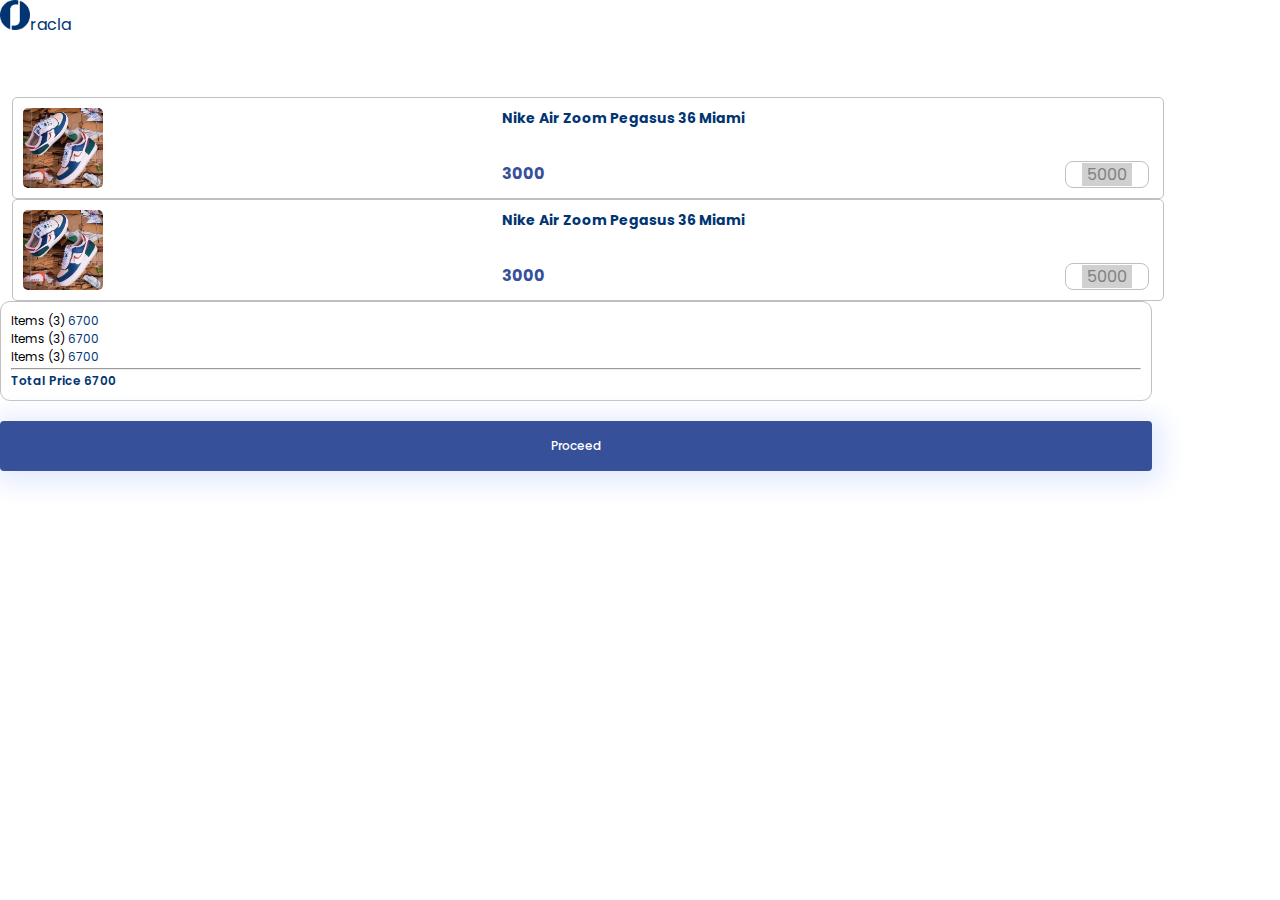
==== cart.html @ d5cff758 "Cart page" ====
<!DOCTYPE html>
<html lang="en" translate="no">

<head>
    <meta charset="UTF-8">
    <meta http-equiv="X-UA-Compatible" content="IE=edge">
    <meta name="viewport" content="width=device-width, initial-scale=1.0">
    <meta name="google" content="notranslate">
    <link rel="preconnect" href="https://fonts.googleapis.com">
    <link rel="preconnect" href="https://fonts.gstatic.com" crossorigin>
    <link href="https://fonts.googleapis.com/css2?family=Poppins:wght@400;500;600;700&display=swap" rel="stylesheet">
    <link href="https://cdn.jsdelivr.net/npm/bootstrap@5.0.2/dist/css/bootstrap.min.css" rel="stylesheet"
        integrity="sha384-EVSTQN3/azprG1Anm3QDgpJLIm9Nao0Yz1ztcQTwFspd3yD65VohhpuuCOmLASjC" crossorigin="anonymous">
    <link rel="stylesheet" href="https://use.fontawesome.com/releases/v5.15.4/css/all.css"
        integrity="sha384-DyZ88mC6Up2uqS4h/KRgHuoeGwBcD4Ng9SiP4dIRy0EXTlnuz47vAwmeGwVChigm" crossorigin="anonymous">
    <link rel="stylesheet" href="./static/css/style.css">
</head>

<body class="text-center">

    <!-- Navbar Start -->
    <nav class="navbar navbar-light fixed-top bg-white py-2">
        <div class="container-fluid">
            <a class="navbar-brand"><img src="./static/img/logo.png" alt="" width="30"><span
                    class="text-brand-color mx-1 fw-bold">racla</span></a>
            <div class="d-flex">
                <a class="text-brand-color"><i class="fas fa-search fa-lg me-4"></i></a>
                <a class="text-brand-color"><i class="fas fa-shopping-cart fa-lg me-4"></i></a>
                <a class="text-brand-color" task-trigger="sidebar-toggle" id="hamicon"><i
                        class="fas fa-bars fa-lg me-2"></i></a>
            </div>
        </div>
    </nav>
    <!-- Navbar End -->

    <!-- Side Bar Starts -->
    <div class="sidebar hide" element-target='sideMenu'>
        <ul>
            <li sidebar-link-name="dummy" sidebar-link-target="https://google.com/"><span>List Item-1</span></li>
            <li sidebar-link-name="dummy" sidebar-link-target="https://google.com/"><span>List Item-1</span></li>
            <li sidebar-link-name="dummy" sidebar-link-target="https://google.com/"><span>List Item-1</span></li>
            <li sidebar-link-name="dummy" sidebar-link-target="https://google.com/"><span>List Item-1</span></li>
            <li sidebar-link-name="dummy" sidebar-link-target="https://google.com/"><span>List Item-1</span></li>
            <li sidebar-link-name="dummy" sidebar-link-target="https://google.com/"><span>List Item-1</span></li>
            <li sidebar-link-name="dummy" sidebar-link-target="https://google.com/"><span>List Item-1</span></li>
            <li sidebar-link-name="dummy" sidebar-link-target="https://google.com/"><span>List Item-1</span></li>
        </ul>

    </div>
    <!-- Side Bar Ends -->


    <div class="wrapper" task-trigger="sidebar-hide">
        <!-- Cart Product List Start -->
        <div class="d-flex flex-column align-items-center gap-2 mx-2R5 mt-5">
            <!-- Product card start -->
            <div class="cartProductCard">
                <img src="./static/img/product_img.png" alt="">
                <div class="trashIcon"><i class="far fa-trash-alt"></i></div>
                <div class="details">
                    <p class="title">Nike Air Zoom Pegasus 36 Miami</p>
                    <div class="footer">
                        <a><i class="fas fa-rupee-sign"></i>3000</a>
                        <div class="counter">
                            <i class="fas fa-minus"></i>
                            <a>5000</a>
                            <i class="fas fa-plus"></i>
                        </div>
                    </div>
                </div>
            </div>
            <!-- Product card stop -->
            <div class="cartProductCard">
                <img src="./static/img/product_img.png" alt="">
                <div class="trashIcon"><i class="far fa-trash-alt"></i></div>
                <div class="details">
                    <p class="title">Nike Air Zoom Pegasus 36 Miami</p>
                    <div class="footer">
                        <a><i class="fas fa-rupee-sign"></i>3000</a>
                        <div class="counter">
                            <i class="fas fa-minus"></i>
                            <a>5000</a>
                            <i class="fas fa-plus"></i>
                        </div>
                    </div>
                </div>
            </div>
        </div>
        <!-- Cart Product List End -->

        <!-- Proceed Button Start -->
        <div class="w-100 d-flex flex-column justify-content-center align-items-center fixed-bottom mb-2">
            <div class="cartBillDiv">
                <div class="d-flex flex-row justify-content-between fs-7 "><span>Items (3)</span><span class="text-brand-color fw-normal"><i class="fas fa-rupee-sign "></i>&nbsp;6700</span></div>
                <div class="d-flex flex-row justify-content-between fs-7 "><span>Items (3)</span><span class="text-brand-color fw-normal"><i class="fas fa-rupee-sign "></i>&nbsp;6700</span></div>
                <div class="d-flex flex-row justify-content-between fs-7 "><span>Items (3)</span><span class="text-brand-color fw-normal"><i class="fas fa-rupee-sign "></i>&nbsp;6700</span></div>
                <hr>
                <div class="d-flex flex-row justify-content-between fs-7 fw-semi-bold text-brand-color"><span>Total Price</span><span><i class="fas fa-rupee-sign"></i>&nbsp;6700</span></div>
            </div>
            <button class="brandLargeButton">Proceed</button>
        </div>
        <!-- Proceed Button End -->
    </div>



    <script src="https://cdn.jsdelivr.net/npm/bootstrap@5.0.2/dist/js/bootstrap.bundle.min.js"
        integrity="sha384-MrcW6ZMFYlzcLA8Nl+NtUVF0sA7MsXsP1UyJoMp4YLEuNSfAP+JcXn/tWtIaxVXM"
        crossorigin="anonymous"></script>
    <script src="https://code.jquery.com/jquery-3.6.0.min.js"
        integrity="sha256-/xUj+3OJU5yExlq6GSYGSHk7tPXikynS7ogEvDej/m4=" crossorigin="anonymous"></script>
    <script src="./static/js/script.js"></script>

</body>

</html>
---- static/css/style.css ----
:root {
  --brand-color: #003572;
  --sub-brand-color: #365099;
  --carousel-indicator-color: #fff;
  --single-category-border-color: #b7caff;
  --product-card-border-color: #c0c0c0;
  --discount-color: #ff3737;
  --love-color: #ff3737;
  --inactive-tab-color: #d0d0d0;
  --light-border-color: #e6e6e6;
}

/* Global Configuraions */

* {
  padding: 0;
  margin: 0;
  box-sizing: border-box;
}

/* Disable text selection */

* {
  -webkit-user-select: none;
  -moz-user-select: none;
  -ms-user-select: none;
  user-select: none;
}

.body::-webkit-scrollbar {
  display: none;
}

.body {
  -ms-overflow-style: none;
  scrollbar-width: none;
}

a,
h1,
h2,
h3,
h4,
h5,
h6,
p,
li,
ul,
ol,
button,
span {
  text-decoration: none !important;
  font-family: 'Poppins', sans-serif;
}

a:hover {
  text-decoration: none;
  color: var(--sub-brand-color);
}

.text-justify {
  text-align: justify;
}

/* Extended margins and paddings class */
.mx-2R5 {
  margin-right: 0.75rem !important;
  margin-left: 0.75rem !important;
}

.mt-2R5 {
  margin-top: 0.75rem !important;
}
.mt-1R5 {
  margin-top: 0.36rem !important;
}

.mt-0R15 {
  margin-top: 0.15rem !important;
}

/* Extended font weight */

.fw-semi-bold {
  font-weight: 600 !important;
}

/* Extended font size */

.fs-7 {
  font-size: 0.75rem !important;
}

.fs-8 {
  font-size: 0.7rem !important;
}

.fs-9 {
  font-size: 0.6rem !important;
}

.fs-10 {
  font-size: 0.5rem !important;
}

/* opacity Classes */
.opacity-100 {
  opacity: 1;
}

.opacity-70 {
  opacity: 0.75;
}

.opacity-50 {
  opacity: 0.5;
}

.opacity-25 {
  opacity: 0.25;
}

/* Extended text colors */

.text-black {
  color: #000 !important;
}

.text-brand-color {
  color: var(--brand-color) !important;
}

.text-gray {
  color: #878787 !important;
}

.text-discount-color {
  color: var(--discount-color) !important;
}

.text-sub-brand-color {
  color: var(--brand-color) !important;
}

/* Extended background colors */

.bg-brand-color {
  background-color: var(--sub-brand-color);
}

.bg-sub-brand-color {
  background-color: var(--sub-brand-color);
}

/* Wrapper */

.wrapper {
  margin-top: 60px;
  margin-bottom: 50px;
}

/* Sidebar   */
.sidebar {
  position: fixed;
  height: 100%;
  width: 20rem;
  z-index: 3;
  background-color: white;
  top: 3.6rem;
  overflow: auto;
  transition: all 0.5s ease;
}

.sidebar.hide {
  right: -20rem;
}
.sidebar.show {
  right: 0;
}

.sidebar ul {
  list-style: none;
  padding: 0;
}

/* Sidebar CSS */
.sidebar li {
  line-height: 4rem;
  padding-left: 1rem;
  /* border-top: 1px solid rgba(225, 225, 225, 0.1); */
  border-bottom: 1px solid var(--product-card-border-color);
  transition: all 0.5s ease;
}

.sidebar li span {
  pointer-events: none;
  color: var(--brand-color);
  transition: all 0.4s ease;
}

.sidebar li:hover {
  background-color: var(--sub-brand-color);
  color: white;
}

.sidebar li:hover span {
  color: white;
  padding-left: 3rem;
}

.sidebar li:last-child {
  border-bottom: none;
}

/* Carousel Configurations */
.carousel {
  border-radius: 10px !important;
  overflow: hidden;
}

.carousel img {
  width: 95%;
}

.carousel-indicators {
  margin-bottom: 0.5rem !important;
}

.carousel-indicators button {
  background-color: var(--carousel-indicator-color) !important;
  width: 8px !important;
  height: 8px !important;
  border-radius: 50%;
}

/* Category list hide scrollbar but keeep functionality */
.category-list::-webkit-scrollbar {
  display: none;
}
.category-list {
  -ms-overflow-style: none;
  scrollbar-width: none;
}
/* Single category with icon and title */
.single-category {
  display: flex;
  flex-direction: column;
  align-items: center;
  justify-content: center;
  margin-left: 15px;
  margin-right: 5px;
}

.single-category a {
  font-size: 9px;
}

.single-category .single-category-img {
  width: 50px;
  height: 50px;
  padding: 5px;
  margin: 5px;
  border: 3px solid var(--single-category-border-color);
  border-radius: 50%;
  overflow: hidden;
}

.single-category .single-category-img img {
  width: 100%;
  height: 100%;
  object-fit: contain;
}

.single-category {
  color: var(--sub-brand-color);
  font-size: 12px;
  font-weight: 500;
}

/* Product card CSS */
.productcard {
  width: 45vw;
  display: flex;
  flex-direction: column;
  align-items: center;
  justify-content: center;
  padding: 10px;
  border-radius: 2px;
  border: 1px solid var(--product-card-border-color);
}

.productcard img {
  width: 40vw;
  height: 40vw;
  object-fit: cover;
  overflow: hidden;
  border-radius: 2px;
}

.love-btn {
  display: flex;
  justify-content: center;
  align-items: center;
  height: 30px;
  width: 30px;
  border-radius: 50%;
  box-shadow: 1.6px 1.6px 11px 1px var(--light-border-color);
}
.love-btn .far {
  display: inline-block;
}

.love-btn .fas {
  display: none;
}

.active-love-btn .far {
  display: none;
}

.active-love-btn .fas {
  display: inline-block;
  color: var(--love-color);
}

/* Product List */
.productList {
  display: grid;
  grid-template-columns: auto auto;
  justify-content: space-between;
}

/* Tab bar */
.twoOptionTabBar {
  display: flex;
  justify-content: space-evenly;
  align-items: center;
  width: 100%;
  height: 40px;
  border-bottom: 1px solid var(--light-border-color);
  border-top: 1px solid var(--light-border-color);
}

.twoOptionTabBar span {
  width: 2.25px;
  height: 80%;
  background-color: var(--light-border-color);
}
.twoOptionTabBar a {
  font-size: 12px;
  font-weight: 400;
  color: var(--light-border-color) !important;
}

.twoOptionTabBar .active {
  color: var(--brand-color) !important;
}

/* Single product page CSS */

/* Carousel image width full  */
.fullWidthCarousel {
  border-radius: 0px !important;
}
.fullWidthCarousel img {
  width: 100%;
}

/* Brand large button */
.brandLargeButton {
  width: 90vw;
  height: 50px;
  display: flex;
  justify-content: center;
  align-items: center;
  background-color: var(--sub-brand-color);
  box-shadow: 2px 4px 27px 9px #e4ebff;
  border: none !important;
  border-radius: 4px;

  /* Text related */
  font-size: 0.75rem !important;
  font-weight: 500;
  color: #fff;
}

/* Cart Related CSS */

/* Cart product card */
.cartProductCard{
  position: relative;
  width: 90vw;
  display: grid;
  grid-template-columns: auto auto;
  padding: 10px;
  border-radius: 5px;
  border: 1px solid var(--product-card-border-color);
}

.cartProductCard img {
  width: 80px;
  height: 80px;
  object-fit: cover;
  overflow: hidden;
  border-radius: 5px;
}

.cartProductCard .trashIcon{
  position: absolute;
  right: 10px;
  top: 5px;
  color: grey;
}

.cartProductCard .details{
  display: flex;
  flex-direction: column;
  justify-content: space-between;
  padding-left: 5px;
}

.cartProductCard .details .title{
  padding: 0;
  margin: 0;
  padding-right: 15px;
  text-align: start;
  font-size: 14px;
  font-weight: bold;
  color: var(--brand-color);
  max-lines: 2;
  overflow: hidden;
}

.cartProductCard .details .footer{
  display: flex;
  flex-direction: row;
  justify-content: space-between;
  padding-right: 4px;
}

.cartProductCard .details .footer a{
  font-weight: bold;
  color: var(--sub-brand-color);
}

.cartProductCard .details .footer .counter{
  border-radius: 8px;
  border: 0.9px solid var(--product-card-border-color);
}

.cartProductCard .details .footer .counter i{
  color: gray;
  padding-left: 8px;
  padding-right: 8px;
}

.cartProductCard .details .footer .counter a{
  background-color: var(--inactive-tab-color);
  padding-left: 5px;
  padding-right: 5px;
  font-weight: 400;
  color: gray;
}

.cartBillDiv{
  /* d-flex flex-column mb-3 */
  display: flex;
  flex-direction: column;
  margin-bottom: 20px;
  width: 90vw;
  padding: 10px;
  border-radius: 10px;
  border: 1px solid var(--product-card-border-color);
}

.cartBillDiv hr{
  margin-top: 2px;
  margin-bottom: 2px;
  gap: 1.8px;
}
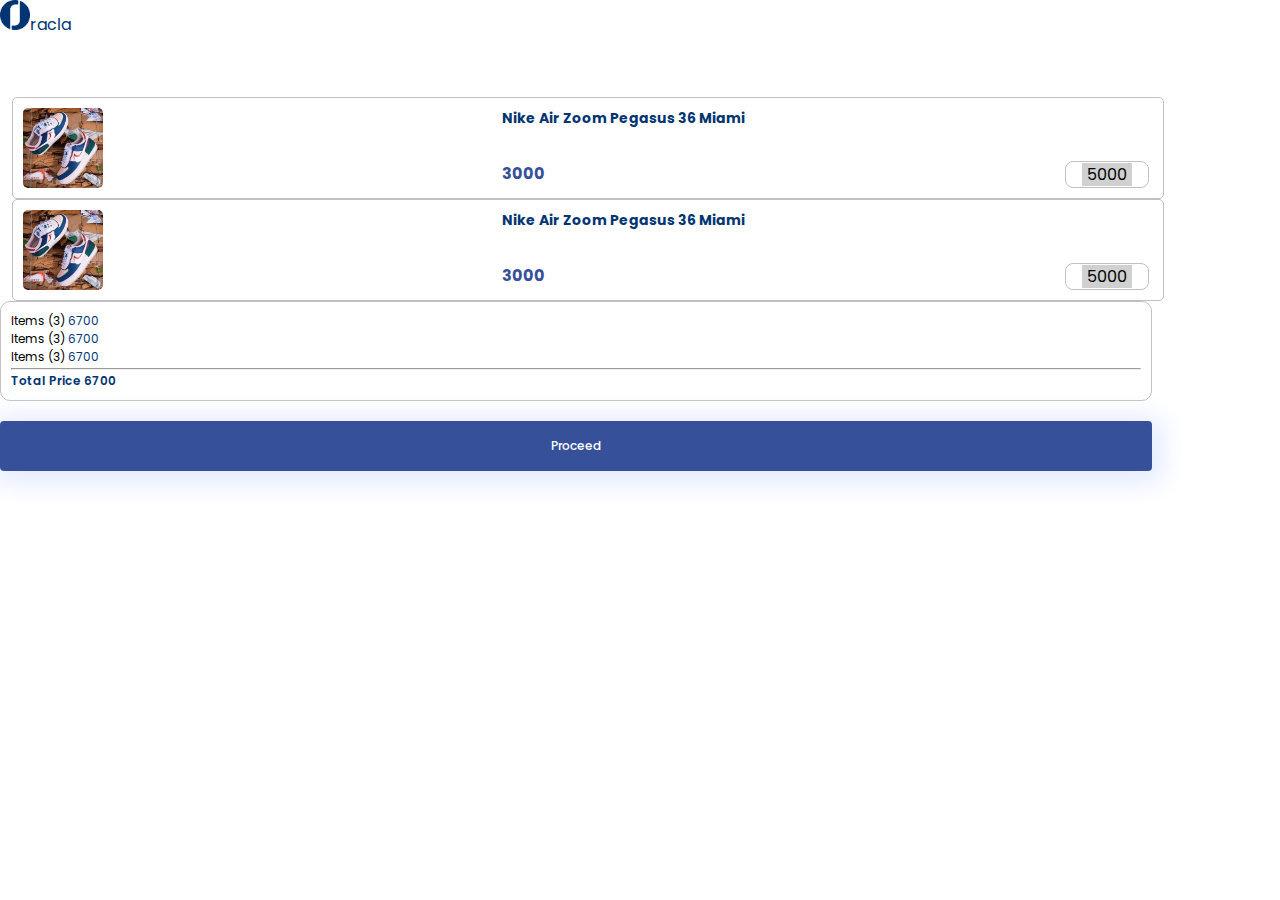
==== commit 006d402a: "Cart page" ====
--- a/cart.html
+++ b/cart.html
@@ -63,7 +63,7 @@
                         <a><i class="fas fa-rupee-sign"></i>3000</a>
                         <div class="counter">
                             <i class="fas fa-minus"></i>
-                            <a>5000</a>
+                            <a class="text-black">5000</a>
                             <i class="fas fa-plus"></i>
                         </div>
                     </div>
@@ -79,7 +79,7 @@
                         <a><i class="fas fa-rupee-sign"></i>3000</a>
                         <div class="counter">
                             <i class="fas fa-minus"></i>
-                            <a>5000</a>
+                            <a class="text-black">5000</a>
                             <i class="fas fa-plus"></i>
                         </div>
                     </div>
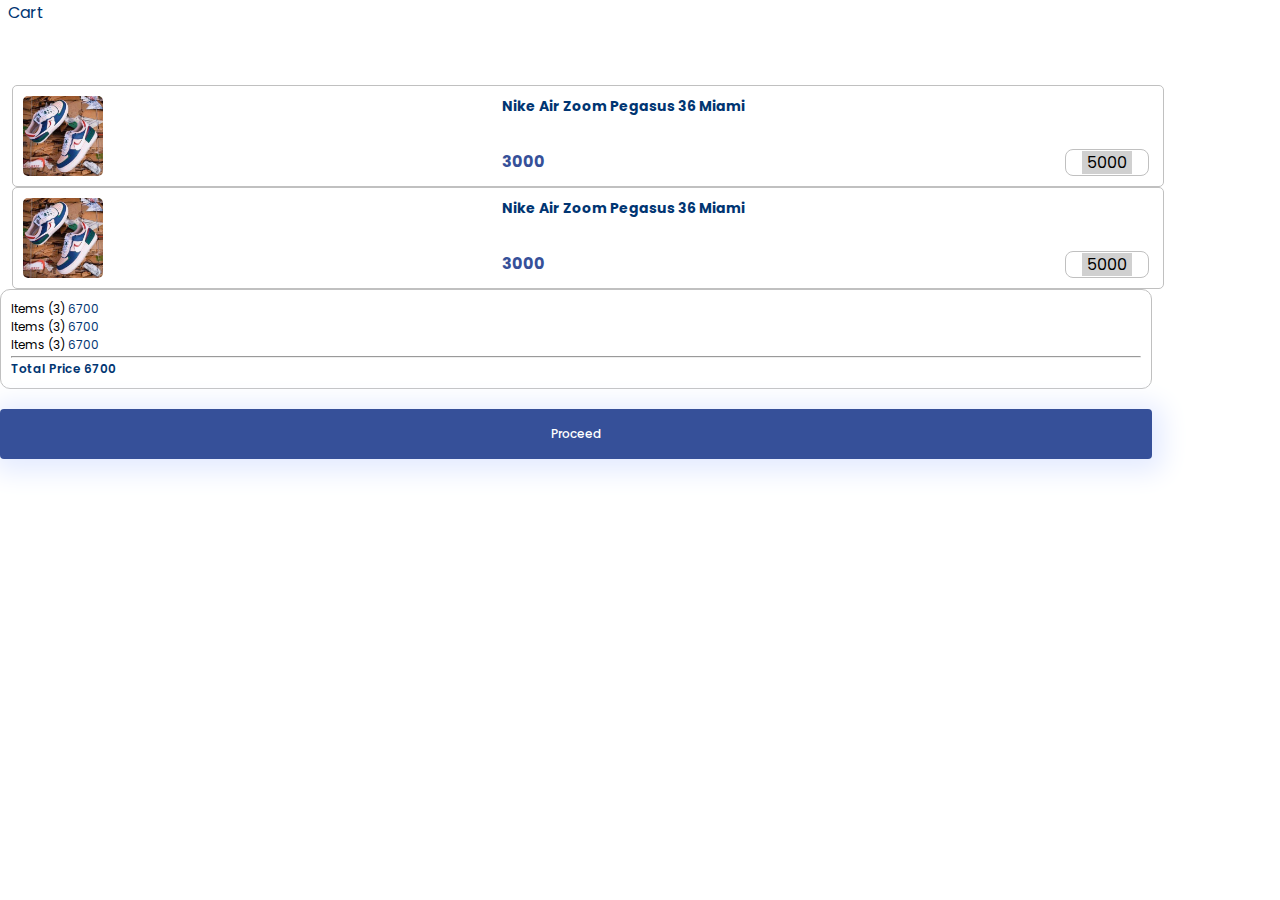
==== commit c9b4d926: "Cart page" ====
--- a/cart.html
+++ b/cart.html
@@ -21,14 +21,8 @@
     <!-- Navbar Start -->
     <nav class="navbar navbar-light fixed-top bg-white py-2">
         <div class="container-fluid">
-            <a class="navbar-brand"><img src="./static/img/logo.png" alt="" width="30"><span
-                    class="text-brand-color mx-1 fw-bold">racla</span></a>
-            <div class="d-flex">
-                <a class="text-brand-color"><i class="fas fa-search fa-lg me-4"></i></a>
-                <a class="text-brand-color"><i class="fas fa-shopping-cart fa-lg me-4"></i></a>
-                <a class="text-brand-color" task-trigger="sidebar-toggle" id="hamicon"><i
-                        class="fas fa-bars fa-lg me-2"></i></a>
-            </div>
+            <a class="navbar-brand text-brand-color"><i class="fas fa-chevron-left"></i>&nbsp;&nbsp;<span
+                    class="mx-1 fw-bold">Cart</span>&nbsp;&nbsp;<i class="fas fa-shopping-cart"></i></a>
         </div>
     </nav>
     <!-- Navbar End -->
